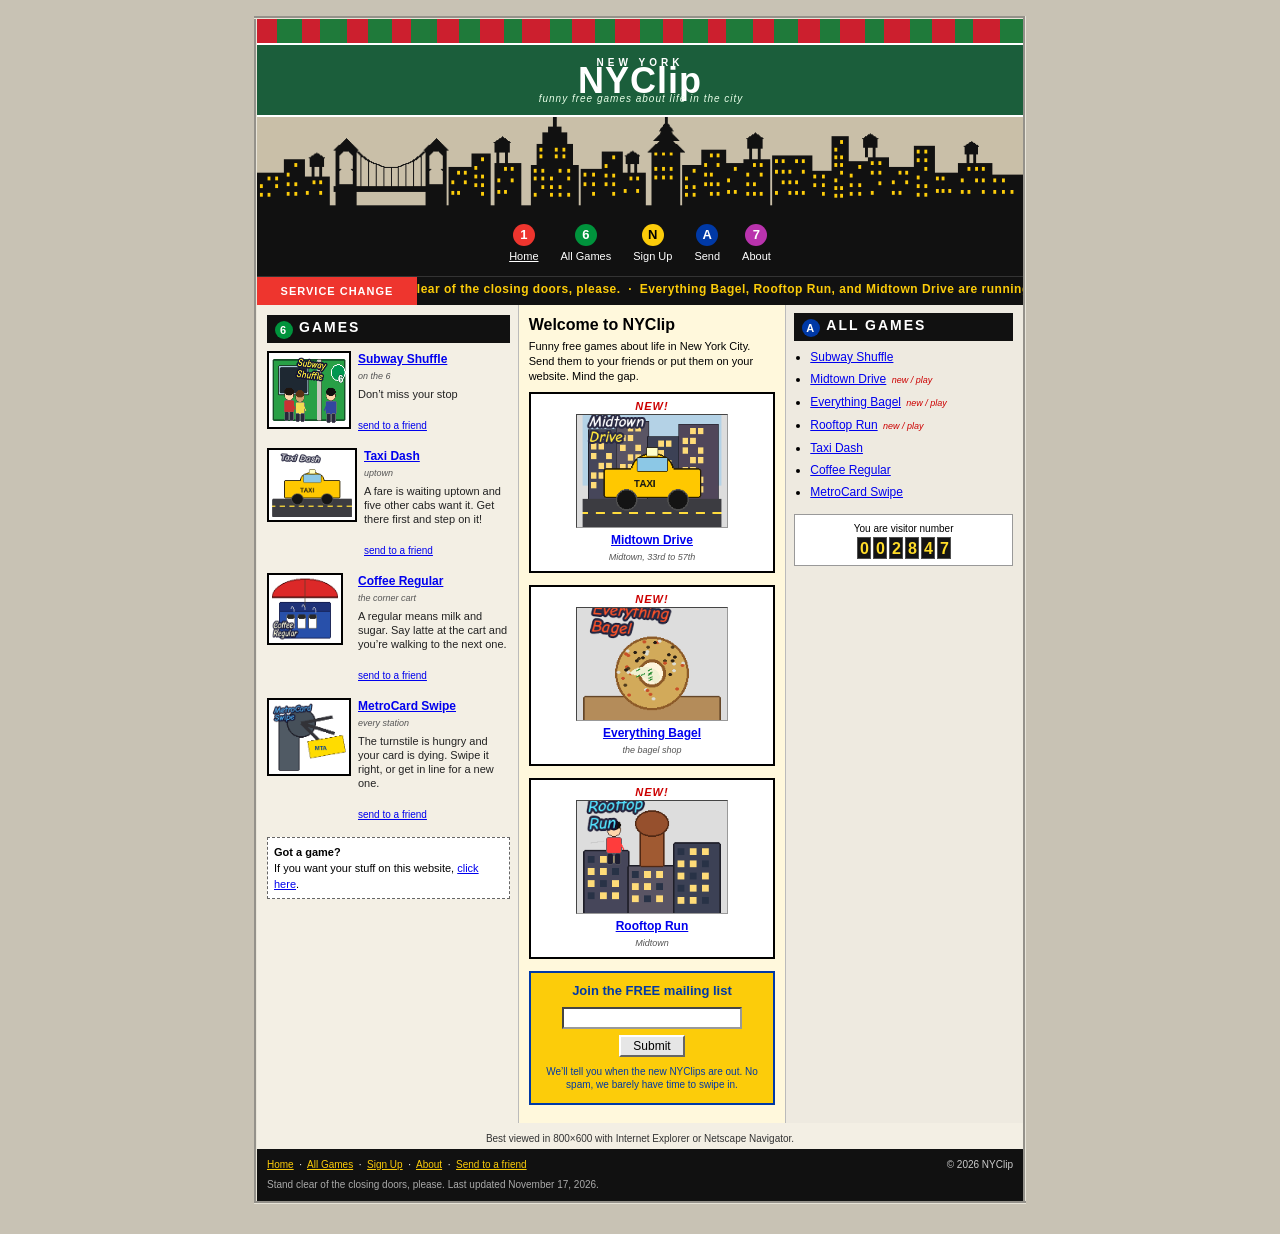
==== index.html @ 9ab7f911 "Add Midtown Drive, the Claude artifact taxi game Pull in the public Midtown Drive artifact as a seve" ====
<!DOCTYPE html>
<html lang="en">
<head>
  <meta charset="utf-8">
  <title>NYClip.com</title>
  <meta name="description" content="NYClip: funny free games about life in New York City. Send them to a friend or put them on your website.">
  <meta name="viewport" content="width=800">
  <link rel="stylesheet" href="css/nyc.css?v=4">
  <link rel="icon" type="image/png" href="img/favicon.png?v=4">
</head>
<body>
<table class="page" cellspacing="0" cellpadding="0" align="center">
  <tr>
    <td>
      <div class="awning"><table cellspacing="0" cellpadding="0"><tr><td bgcolor="#cc1f2e" width="18">&nbsp;</td><td bgcolor="#1f7a3a" width="22">&nbsp;</td><td bgcolor="#cc1f2e" width="16">&nbsp;</td><td bgcolor="#1f7a3a" width="24">&nbsp;</td><td bgcolor="#cc1f2e" width="19">&nbsp;</td><td bgcolor="#1f7a3a" width="21">&nbsp;</td><td bgcolor="#cc1f2e" width="17">&nbsp;</td><td bgcolor="#1f7a3a" width="23">&nbsp;</td><td bgcolor="#cc1f2e" width="20">&nbsp;</td><td bgcolor="#1f7a3a" width="18">&nbsp;</td><td bgcolor="#cc1f2e" width="22">&nbsp;</td><td bgcolor="#1f7a3a" width="16">&nbsp;</td><td bgcolor="#cc1f2e" width="25">&nbsp;</td><td bgcolor="#1f7a3a" width="19">&nbsp;</td><td bgcolor="#cc1f2e" width="21">&nbsp;</td><td bgcolor="#1f7a3a" width="17">&nbsp;</td><td bgcolor="#cc1f2e" width="23">&nbsp;</td><td bgcolor="#1f7a3a" width="20">&nbsp;</td><td bgcolor="#cc1f2e" width="18">&nbsp;</td><td bgcolor="#1f7a3a" width="22">&nbsp;</td><td bgcolor="#cc1f2e" width="16">&nbsp;</td><td bgcolor="#1f7a3a" width="24">&nbsp;</td><td bgcolor="#cc1f2e" width="19">&nbsp;</td><td bgcolor="#1f7a3a" width="21">&nbsp;</td><td bgcolor="#cc1f2e" width="20">&nbsp;</td><td bgcolor="#1f7a3a" width="18">&nbsp;</td><td bgcolor="#cc1f2e" width="22">&nbsp;</td><td bgcolor="#1f7a3a" width="17">&nbsp;</td><td bgcolor="#cc1f2e" width="23">&nbsp;</td><td bgcolor="#1f7a3a" width="19">&nbsp;</td><td bgcolor="#cc1f2e" width="21">&nbsp;</td><td bgcolor="#1f7a3a" width="16">&nbsp;</td><td bgcolor="#cc1f2e" width="24">&nbsp;</td><td bgcolor="#1f7a3a" width="20">&nbsp;</td></tr></table></div>
      <div class="mast">
        <div class="city">NEW YORK</div>
        <h1><a href="index.html">NYClip</a></h1>
        <div class="tag">funny free games about life in the city</div>
      </div>
      <div class="skyline">
        <img src="img/skyline.png?v=4" alt="New York skyline" width="800" height="100">
      </div>
      <div class="navwrap">
        <table class="nav" align="center" cellspacing="0" cellpadding="0"><tr><td><a href="index.html" class="here"><span class="bullet b-1">1</span><br>Home</a></td><td><a href="games.html"><span class="bullet b-6">6</span><br>All Games</a></td><td><a href="signup.html"><span class="bullet b-N">N</span><br>Sign Up</a></td><td><a href="send.html"><span class="bullet b-A">A</span><br>Send</a></td><td><a href="about.html"><span class="bullet b-7">7</span><br>About</a></td></tr></table>
      </div>
      <div class="marquee-bar">
        <table cellspacing="0" cellpadding="0"><tr>
          <td class="svc-label">SERVICE CHANGE</td>
          <td><marquee behavior="alternate" scrollamount="3">Stand clear of the closing doors, please. &nbsp;·&nbsp; Everything Bagel, Rooftop Run, and Midtown Drive are running. The other games are delayed. &nbsp;·&nbsp; The 6 is local. &nbsp;·&nbsp; Mind the gap.</marquee></td>
        </tr></table>
      </div>
    </td>
  </tr>
  <tr>
    <td>
      <table class="cols" cellspacing="0" cellpadding="0">
        <tr>
          <td class="col-left">
            <div class="stationsign"><span class="bullet b-6">6</span>GAMES</div>
        <table class="gamerow" cellspacing="0" cellpadding="0">
          <tr>
            <td class="thumb thumb-md"><a href="game.html?id=subway-shuffle"><img src="img/thumbs/subway-shuffle.png?v=4" alt="Subway Shuffle"></a></td>
            <td>
              <a class="gtitle" href="game.html?id=subway-shuffle">Subway Shuffle</a>
              <div class="place">on the 6</div>
              <div class="blurb">Don’t miss your stop</div>
              <br><a class="sendlink" href="send.html?game=subway-shuffle">send to a friend</a>
            </td>
          </tr>
        </table>
        <table class="gamerow" cellspacing="0" cellpadding="0">
          <tr>
            <td class="thumb thumb-lg"><a href="game.html?id=taxi-dash"><img src="img/thumbs/taxi-dash.png?v=4" alt="Taxi Dash"></a></td>
            <td>
              <a class="gtitle" href="game.html?id=taxi-dash">Taxi Dash</a>
              <div class="place">uptown</div>
              <div class="blurb">A fare is waiting uptown and five other cabs want it. Get there first and step on it!</div>
              <br><a class="sendlink" href="send.html?game=taxi-dash">send to a friend</a>
            </td>
          </tr>
        </table>
        <table class="gamerow" cellspacing="0" cellpadding="0">
          <tr>
            <td class="thumb thumb-sm"><a href="game.html?id=coffee-regular"><img src="img/thumbs/coffee-regular.png?v=4" alt="Coffee Regular"></a></td>
            <td>
              <a class="gtitle" href="game.html?id=coffee-regular">Coffee Regular</a>
              <div class="place">the corner cart</div>
              <div class="blurb">A regular means milk and sugar. Say latte at the cart and you’re walking to the next one.</div>
              <br><a class="sendlink" href="send.html?game=coffee-regular">send to a friend</a>
            </td>
          </tr>
        </table>
        <table class="gamerow" cellspacing="0" cellpadding="0">
          <tr>
            <td class="thumb thumb-md"><a href="game.html?id=metrocard-swipe"><img src="img/thumbs/metrocard-swipe.png?v=4" alt="MetroCard Swipe"></a></td>
            <td>
              <a class="gtitle" href="game.html?id=metrocard-swipe">MetroCard Swipe</a>
              <div class="place">every station</div>
              <div class="blurb">The turnstile is hungry and your card is dying. Swipe it right, or get in line for a new one.</div>
              <br><a class="sendlink" href="send.html?game=metrocard-swipe">send to a friend</a>
            </td>
          </tr>
        </table>
            <div class="leftnote">
              <b>Got a game?</b><br>
              If you want your stuff on this website, <a href="about.html">click here</a>.
            </div>
          </td>
          <td class="col-mid">
            <div class="welcome">
              <h2>Welcome to NYClip</h2>
              <p>Funny free games about life in New York City. Send them to your friends or put them on your website. Mind the gap.</p>
            </div>

          <div class="newblock">
            <div class="newflag">NEW!</div>
            <a href="game.html?id=midtown-drive"><img src="img/thumbs/midtown-drive.png?v=4" alt="Midtown Drive"></a><br>
            <a class="gtitle" href="game.html?id=midtown-drive">Midtown Drive</a>
            <div class="place">Midtown, 33rd to 57th</div>
          </div>
          <div class="newblock">
            <div class="newflag">NEW!</div>
            <a href="game.html?id=everything-bagel"><img src="img/thumbs/everything-bagel.png?v=4" alt="Everything Bagel"></a><br>
            <a class="gtitle" href="game.html?id=everything-bagel">Everything Bagel</a>
            <div class="place">the bagel shop</div>
          </div>
          <div class="newblock">
            <div class="newflag">NEW!</div>
            <a href="game.html?id=rooftop-run"><img src="img/thumbs/rooftop-run.png?v=4" alt="Rooftop Run"></a><br>
            <a class="gtitle" href="game.html?id=rooftop-run">Rooftop Run</a>
            <div class="place">Midtown</div>
          </div>
            <div class="mail">
              <h3>Join the FREE mailing list</h3>
              <form action="signup.html" method="get" onsubmit="return checkMail(this);">
                <input type="email" name="email">
                <br>
                <input class="btn" type="submit" value="Submit">
              </form>
              <div class="fine">We’ll tell you when the new NYClips are out. No spam, we barely have time to swipe in.</div>
            </div>
          </td>
          <td class="col-right">
            <div class="stationsign"><span class="bullet b-A">A</span>ALL GAMES</div>
            <ul class="alllist">
          <li><a href="game.html?id=subway-shuffle">Subway Shuffle</a></li>
          <li><a href="game.html?id=midtown-drive">Midtown Drive</a> <span class="tag">new / play</span></li>
          <li><a href="game.html?id=everything-bagel">Everything Bagel</a> <span class="tag">new / play</span></li>
          <li><a href="game.html?id=rooftop-run">Rooftop Run</a> <span class="tag">new / play</span></li>
          <li><a href="game.html?id=taxi-dash">Taxi Dash</a></li>
          <li><a href="game.html?id=coffee-regular">Coffee Regular</a></li>
          <li><a href="game.html?id=metrocard-swipe">MetroCard Swipe</a></li>
            </ul>
            <div class="counter">
              You are visitor number<br>
              <img src="img/digits/0.png?v=4" alt="0" width="14" height="22"><img src="img/digits/0.png?v=4" alt="0" width="14" height="22"><img src="img/digits/2.png?v=4" alt="2" width="14" height="22"><img src="img/digits/8.png?v=4" alt="8" width="14" height="22"><img src="img/digits/4.png?v=4" alt="4" width="14" height="22"><img src="img/digits/7.png?v=4" alt="7" width="14" height="22">
            </div>
          </td>
        </tr>
      </table>
<script>
function checkMail(f) {
  var v = f.email.value || "";
  if (!/\S+@\S+\.\S+/.test(v)) {
    alert("Please make sure your email address is in the format yourname@company.com.");
    return false;
  }
  alert("Thanks! You’ll get the new NYClips when they drop.");
  return false;
}
</script>
    </td>
  </tr>
  <tr>
    <td>
      <div class="bestview">Best viewed in 800×600 with Internet Explorer or Netscape Navigator.</div>
      <div class="footer">
        <span class="copy">&copy; 2026 NYClip</span>
        <a href="index.html">Home</a> &nbsp;·&nbsp;
        <a href="games.html">All Games</a> &nbsp;·&nbsp;
        <a href="signup.html">Sign Up</a> &nbsp;·&nbsp;
        <a href="about.html">About</a> &nbsp;·&nbsp;
        <a href="send.html">Send to a friend</a>
        <div class="please">Stand clear of the closing doors, please. Last updated November 17, 2026.</div>
      </div>
    </td>
  </tr>
</table>
</body>
</html>
---- css/nyc.css ----
/* NYClip - second draft. A bit homemade on purpose. */

body {
  margin: 0;
  padding: 16px 0 30px 0;
  background: #c8c2b4;
  color: #000000;
  font-family: Verdana, Arial, Helvetica, sans-serif;
  font-size: 12px;
  line-height: 16px;
}

a { color: #0000ee; text-decoration: underline; }
a:visited { color: #551a8b; }
a:hover { color: #0000ee; }

img { border: 0; }

.page {
  width: 772px;
  margin: 0 auto;
  border-collapse: collapse;
  background: #f3efe4;
  border: 3px outset #e8e4d8;
}

/* bodega awning made of uneven table stripes */
.awning table { width: 100%; border-collapse: collapse; }
.awning td { height: 24px; font-size: 1px; line-height: 1px; padding: 0; }

.mast {
  background: #1b5e3b;
  color: #ffffff;
  text-align: center;
  padding: 10px 8px 8px 8px;
  border-top: 2px solid #ffffff;
  border-bottom: 2px solid #ffffff;
}
.mast a { color: #ffffff; text-decoration: none; }
.mast .city {
  font-family: Arial, Helvetica, sans-serif;
  font-size: 10px;
  letter-spacing: 4px;
  font-weight: bold;
}
.mast h1 {
  font-family: Arial, Helvetica, sans-serif;
  font-size: 36px;
  letter-spacing: 1px;
  margin: 2px 0 0 0;
  font-weight: bold;
  color: #ffffff;
}
.mast .tag {
  font-family: Verdana, Arial, sans-serif;
  font-size: 10px;
  letter-spacing: 1px;
  margin-top: 2px;
  color: #e8ffe8;
}

/* subway line circle nav */
.skyline {
  background: #c9bfa8;
  line-height: 0;
  font-size: 0;
  border-bottom: 1px solid #111;
}
.skyline img {
  display: block;
  width: 100%;
  height: auto;
  border: 0;
}

.navwrap {
  background: #111111;
  text-align: center;
  padding: 8px 4px 10px 4px;
}
.nav {
  margin: 0 auto;
  border-collapse: collapse;
}
.nav td {
  padding: 2px 11px;
  text-align: center;
  vertical-align: top;
  font-family: Arial, Helvetica, sans-serif;
  font-size: 11px;
}
.nav a { text-decoration: none; color: #ffffff; }
.nav a:visited { color: #ffffff; }
.nav a:hover { color: #ffff99; text-decoration: underline; }
.nav .here { text-decoration: underline; }

.bullet {
  display: inline-block;
  width: 22px;
  height: 22px;
  line-height: 22px;
  border-radius: 50%;
  font-family: Arial, Helvetica, sans-serif;
  font-weight: bold;
  font-size: 13px;
  text-align: center;
  color: #ffffff;
  margin-bottom: 2px;
}
.b-1 { background: #ee352e; }
.b-6 { background: #00933c; }
.b-7 { background: #b933ad; }
.b-A { background: #0039a6; }
.b-N { background: #fccc0a; color: #000000; }
.b-L { background: #a7a9ac; color: #000000; }

.marquee-bar {
  background: #111111;
  color: #fccc0a;
  font-family: Arial, Helvetica, sans-serif;
  font-size: 12px;
  font-weight: bold;
  letter-spacing: 0.5px;
  border-top: 1px solid #333;
}
.marquee-bar table { width: 100%; border-collapse: collapse; }
.svc-label {
  width: 148px;
  background: #ee352e;
  color: #ffffff;
  font-size: 11px;
  letter-spacing: 1px;
  text-align: center;
  padding: 4px 6px;
  white-space: nowrap;
}
.marquee-bar marquee { padding: 4px 0; color: #fccc0a; }

/* subway station sign headings */
.stationsign {
  background: #111111;
  color: #ffffff;
  font-family: Arial, Helvetica, sans-serif;
  font-weight: bold;
  font-size: 14px;
  letter-spacing: 2px;
  padding: 4px 8px;
  margin: 0 0 8px 0;
  text-transform: uppercase;
}
.stationsign .bullet {
  width: 18px;
  height: 18px;
  line-height: 18px;
  font-size: 11px;
  margin: 0 6px 0 0;
  vertical-align: -2px;
}

/* three columns - a little uneven on purpose */
.cols { width: 100%; border-collapse: collapse; }
.cols td { vertical-align: top; }
.col-left {
  width: 250px;
  padding: 10px 8px 16px 10px;
  background: #f3efe4;
  border-right: 1px solid #bbb;
}
.col-mid {
  width: 250px;
  padding: 12px 10px 18px 10px;
  background: #fff8dc;
  border-right: 1px solid #bbb;
}
.col-right {
  width: 230px;
  padding: 8px 10px 12px 8px;
  background: #eeeae0;
}

.gamerow { width: 100%; margin: 0 0 14px 0; border-collapse: collapse; }
.gamerow td { vertical-align: top; }
.gamerow .thumb { width: 84px; padding: 0 7px 0 0; }
.gamerow .thumb img {
  display: block;
  background: #ffffff;
  border: 2px solid #000000;
}
.thumb-sm img { width: 72px; height: 68px; }
.thumb-md img { width: 80px; height: 74px; }
.thumb-lg img { width: 86px; height: 70px; }

.gtitle { font-weight: bold; font-size: 12px; }
.place {
  color: #555555;
  font-size: 9px;
  font-style: italic;
  margin: 1px 0 2px 0;
}
.blurb { font-size: 11px; line-height: 14px; color: #222; padding-top: 1px; }
.sendlink { font-size: 10px; }

.leftnote {
  font-size: 11px;
  margin-top: 8px;
  padding: 6px;
  border: 1px dashed #666;
  background: #fff;
}

.welcome { margin-bottom: 8px; }
.welcome h2 {
  margin: 0 0 6px 0;
  font-size: 16px;
  font-family: Arial, Helvetica, sans-serif;
  color: #000;
}
.welcome p { margin: 0 0 8px 0; font-size: 11px; line-height: 15px; }

.newblock {
  margin: 0 0 12px 0;
  border: 2px solid #000;
  background: #ffffff;
  padding: 4px;
  text-align: center;
}
.newblock img {
  width: 150px;
  height: 112px;
  object-fit: cover;
  border: 1px inset #999;
  background: #ddd;
}
.newflag {
  color: #cc0000;
  font-weight: bold;
  font-style: italic;
  font-size: 11px;
  letter-spacing: 1px;
}

/* metrocard-ish mail box */
.mail {
  background: #fccc0a;
  color: #0039a6;
  border: 2px solid #0039a6;
  padding: 10px 10px 12px 10px;
  text-align: center;
  margin-top: 10px;
}
.mail h3 {
  margin: 0 0 8px 0;
  font-size: 13px;
  font-family: Arial, Helvetica, sans-serif;
  color: #0039a6;
}
.mail input[type=text],
.mail input[type=email],
.form input[type=text],
.form input[type=email],
.form textarea,
.form select {
  font: 12px Verdana, Arial, sans-serif;
  padding: 2px 3px;
  border: 2px inset #999;
}
.mail input[type=text], .mail input[type=email] { width: 170px; }
.btn {
  font: 12px Verdana, Arial, sans-serif;
  background: #e6e6e6;
  color: #000;
  border-top: 2px solid #ffffff;
  border-left: 2px solid #ffffff;
  border-right: 2px solid #666666;
  border-bottom: 2px solid #666666;
  padding: 2px 12px;
  margin-top: 6px;
  cursor: pointer;
}
.mail .fine { font-size: 10px; line-height: 13px; margin-top: 8px; color: #0039a6; }

.alllist { margin: 0 0 10px 0; padding: 0 0 0 16px; }
.alllist li { margin: 0 0 6px 0; font-size: 12px; }
.tag { color: #cc0000; font-size: 9px; font-style: italic; margin-left: 2px; }

.counter {
  margin-top: 14px;
  text-align: center;
  font-size: 10px;
  border: 1px solid #999;
  background: #ffffff;
  padding: 6px 4px;
}
.counter img { vertical-align: middle; margin: 0 1px; border: 0; }

.bestview {
  text-align: center;
  font-size: 10px;
  color: #333;
  padding: 8px 8px 2px 8px;
}

.footer {
  background: #111111;
  color: #ffffff;
  font-size: 10px;
  padding: 8px 10px;
  font-family: Arial, Helvetica, sans-serif;
}
.footer a { color: #fccc0a; }
.footer a:visited { color: #fccc0a; }
.footer .copy { float: right; color: #cccccc; }
.footer .please { color: #aaaaaa; margin-top: 4px; clear: both; }

/* inner pages */
.inner {
  background: #f3efe4;
  color: #000000;
  padding: 16px 18px 20px 18px;
}
.inner h1 {
  margin: 0 0 8px 0;
  font-family: Arial, Helvetica, sans-serif;
  font-size: 20px;
  color: #000;
}
.inner h2 { font-size: 13px; margin: 16px 0 6px 0; }
.inner p, .inner li { font-size: 12px; line-height: 17px; color: #000; }
.inner .blurb-lg { font-size: 12px; line-height: 17px; margin: 8px 0 12px 0; }

.gamehead { width: 100%; border-collapse: collapse; margin-bottom: 10px; }
.gamehead td { vertical-align: middle; }
.gamehead img {
  width: 120px;
  height: 108px;
  object-fit: contain;
  background: #ffffff;
  border: 2px solid #000;
}

.playbox {
  background: #333333;
  color: #fff;
  padding: 8px;
  text-align: center;
  border: 2px inset #999;
  margin: 10px 0;
}
.playbox canvas {
  display: block;
  margin: 0 auto;
  background: #333333;
  border: 1px solid #000;
  max-width: 100%;
}
.playbox .hint { color: #dddddd; font-size: 10px; margin-top: 6px; }
.playbox a, .coming a { color: #ffff66; }
.playbox a:visited, .coming a:visited { color: #ffff66; }
.coming {
  padding: 24px 14px;
  color: #fff;
  font-size: 12px;
  line-height: 17px;
}

.gamelist { width: 100%; border-collapse: collapse; }
.gamelist td {
  vertical-align: top;
  width: 50%;
  padding: 8px 10px 14px 0;
  color: #000;
}
.gamelist img {
  width: 76px;
  height: 68px;
  object-fit: contain;
  float: left;
  margin: 0 8px 0 0;
  background: #fff;
  border: 2px solid #000;
}
.gamelist .gtitle { font-size: 12px; }
.gamelist .blurb { color: #222; font-size: 11px; line-height: 14px; }

.form p { margin: 8px 0; }
.form label { display: block; margin-bottom: 2px; }
.form input[type=text],
.form input[type=email],
.form select,
.form textarea { width: 260px; }
.form textarea { height: 70px; }

.clear { clear: both; }
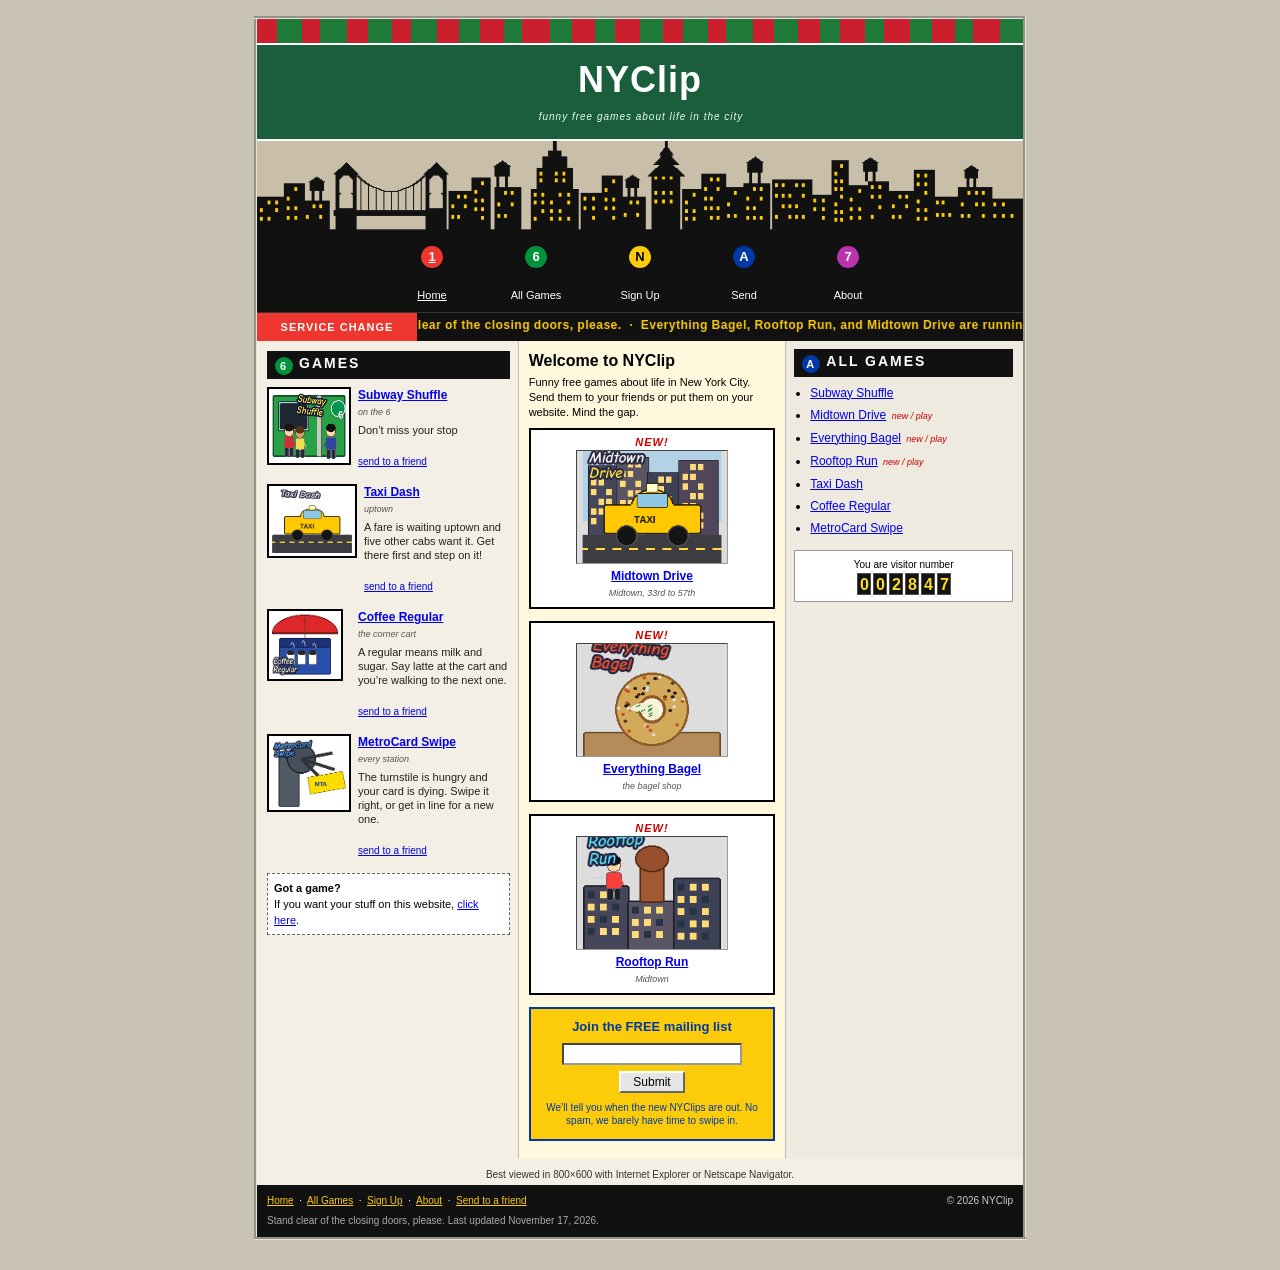
==== commit 83127eb8: "Tighten the header title and even out the subway nav Drop NEW YORK above NYClip, add a little space " ====
--- a/index.html
+++ b/index.html
@@ -5,8 +5,8 @@
   <title>NYClip.com</title>
   <meta name="description" content="NYClip: funny free games about life in New York City. Send them to a friend or put them on your website.">
   <meta name="viewport" content="width=800">
-  <link rel="stylesheet" href="css/nyc.css?v=4">
-  <link rel="icon" type="image/png" href="img/favicon.png?v=4">
+  <link rel="stylesheet" href="css/nyc.css?v=5">
+  <link rel="icon" type="image/png" href="img/favicon.png?v=5">
 </head>
 <body>
 <table class="page" cellspacing="0" cellpadding="0" align="center">
@@ -14,12 +14,11 @@
     <td>
       <div class="awning"><table cellspacing="0" cellpadding="0"><tr><td bgcolor="#cc1f2e" width="18">&nbsp;</td><td bgcolor="#1f7a3a" width="22">&nbsp;</td><td bgcolor="#cc1f2e" width="16">&nbsp;</td><td bgcolor="#1f7a3a" width="24">&nbsp;</td><td bgcolor="#cc1f2e" width="19">&nbsp;</td><td bgcolor="#1f7a3a" width="21">&nbsp;</td><td bgcolor="#cc1f2e" width="17">&nbsp;</td><td bgcolor="#1f7a3a" width="23">&nbsp;</td><td bgcolor="#cc1f2e" width="20">&nbsp;</td><td bgcolor="#1f7a3a" width="18">&nbsp;</td><td bgcolor="#cc1f2e" width="22">&nbsp;</td><td bgcolor="#1f7a3a" width="16">&nbsp;</td><td bgcolor="#cc1f2e" width="25">&nbsp;</td><td bgcolor="#1f7a3a" width="19">&nbsp;</td><td bgcolor="#cc1f2e" width="21">&nbsp;</td><td bgcolor="#1f7a3a" width="17">&nbsp;</td><td bgcolor="#cc1f2e" width="23">&nbsp;</td><td bgcolor="#1f7a3a" width="20">&nbsp;</td><td bgcolor="#cc1f2e" width="18">&nbsp;</td><td bgcolor="#1f7a3a" width="22">&nbsp;</td><td bgcolor="#cc1f2e" width="16">&nbsp;</td><td bgcolor="#1f7a3a" width="24">&nbsp;</td><td bgcolor="#cc1f2e" width="19">&nbsp;</td><td bgcolor="#1f7a3a" width="21">&nbsp;</td><td bgcolor="#cc1f2e" width="20">&nbsp;</td><td bgcolor="#1f7a3a" width="18">&nbsp;</td><td bgcolor="#cc1f2e" width="22">&nbsp;</td><td bgcolor="#1f7a3a" width="17">&nbsp;</td><td bgcolor="#cc1f2e" width="23">&nbsp;</td><td bgcolor="#1f7a3a" width="19">&nbsp;</td><td bgcolor="#cc1f2e" width="21">&nbsp;</td><td bgcolor="#1f7a3a" width="16">&nbsp;</td><td bgcolor="#cc1f2e" width="24">&nbsp;</td><td bgcolor="#1f7a3a" width="20">&nbsp;</td></tr></table></div>
       <div class="mast">
-        <div class="city">NEW YORK</div>
         <h1><a href="index.html">NYClip</a></h1>
         <div class="tag">funny free games about life in the city</div>
       </div>
       <div class="skyline">
-        <img src="img/skyline.png?v=4" alt="New York skyline" width="800" height="100">
+        <img src="img/skyline.png?v=5" alt="New York skyline" width="800" height="100">
       </div>
       <div class="navwrap">
         <table class="nav" align="center" cellspacing="0" cellpadding="0"><tr><td><a href="index.html" class="here"><span class="bullet b-1">1</span><br>Home</a></td><td><a href="games.html"><span class="bullet b-6">6</span><br>All Games</a></td><td><a href="signup.html"><span class="bullet b-N">N</span><br>Sign Up</a></td><td><a href="send.html"><span class="bullet b-A">A</span><br>Send</a></td><td><a href="about.html"><span class="bullet b-7">7</span><br>About</a></td></tr></table>
@@ -40,7 +39,7 @@
             <div class="stationsign"><span class="bullet b-6">6</span>GAMES</div>
         <table class="gamerow" cellspacing="0" cellpadding="0">
           <tr>
-            <td class="thumb thumb-md"><a href="game.html?id=subway-shuffle"><img src="img/thumbs/subway-shuffle.png?v=4" alt="Subway Shuffle"></a></td>
+            <td class="thumb thumb-md"><a href="game.html?id=subway-shuffle"><img src="img/thumbs/subway-shuffle.png?v=5" alt="Subway Shuffle"></a></td>
             <td>
               <a class="gtitle" href="game.html?id=subway-shuffle">Subway Shuffle</a>
               <div class="place">on the 6</div>
@@ -51,7 +50,7 @@
         </table>
         <table class="gamerow" cellspacing="0" cellpadding="0">
           <tr>
-            <td class="thumb thumb-lg"><a href="game.html?id=taxi-dash"><img src="img/thumbs/taxi-dash.png?v=4" alt="Taxi Dash"></a></td>
+            <td class="thumb thumb-lg"><a href="game.html?id=taxi-dash"><img src="img/thumbs/taxi-dash.png?v=5" alt="Taxi Dash"></a></td>
             <td>
               <a class="gtitle" href="game.html?id=taxi-dash">Taxi Dash</a>
               <div class="place">uptown</div>
@@ -62,7 +61,7 @@
         </table>
         <table class="gamerow" cellspacing="0" cellpadding="0">
           <tr>
-            <td class="thumb thumb-sm"><a href="game.html?id=coffee-regular"><img src="img/thumbs/coffee-regular.png?v=4" alt="Coffee Regular"></a></td>
+            <td class="thumb thumb-sm"><a href="game.html?id=coffee-regular"><img src="img/thumbs/coffee-regular.png?v=5" alt="Coffee Regular"></a></td>
             <td>
               <a class="gtitle" href="game.html?id=coffee-regular">Coffee Regular</a>
               <div class="place">the corner cart</div>
@@ -73,7 +72,7 @@
         </table>
         <table class="gamerow" cellspacing="0" cellpadding="0">
           <tr>
-            <td class="thumb thumb-md"><a href="game.html?id=metrocard-swipe"><img src="img/thumbs/metrocard-swipe.png?v=4" alt="MetroCard Swipe"></a></td>
+            <td class="thumb thumb-md"><a href="game.html?id=metrocard-swipe"><img src="img/thumbs/metrocard-swipe.png?v=5" alt="MetroCard Swipe"></a></td>
             <td>
               <a class="gtitle" href="game.html?id=metrocard-swipe">MetroCard Swipe</a>
               <div class="place">every station</div>
@@ -95,19 +94,19 @@
 
           <div class="newblock">
             <div class="newflag">NEW!</div>
-            <a href="game.html?id=midtown-drive"><img src="img/thumbs/midtown-drive.png?v=4" alt="Midtown Drive"></a><br>
+            <a href="game.html?id=midtown-drive"><img src="img/thumbs/midtown-drive.png?v=5" alt="Midtown Drive"></a><br>
             <a class="gtitle" href="game.html?id=midtown-drive">Midtown Drive</a>
             <div class="place">Midtown, 33rd to 57th</div>
           </div>
           <div class="newblock">
             <div class="newflag">NEW!</div>
-            <a href="game.html?id=everything-bagel"><img src="img/thumbs/everything-bagel.png?v=4" alt="Everything Bagel"></a><br>
+            <a href="game.html?id=everything-bagel"><img src="img/thumbs/everything-bagel.png?v=5" alt="Everything Bagel"></a><br>
             <a class="gtitle" href="game.html?id=everything-bagel">Everything Bagel</a>
             <div class="place">the bagel shop</div>
           </div>
           <div class="newblock">
             <div class="newflag">NEW!</div>
-            <a href="game.html?id=rooftop-run"><img src="img/thumbs/rooftop-run.png?v=4" alt="Rooftop Run"></a><br>
+            <a href="game.html?id=rooftop-run"><img src="img/thumbs/rooftop-run.png?v=5" alt="Rooftop Run"></a><br>
             <a class="gtitle" href="game.html?id=rooftop-run">Rooftop Run</a>
             <div class="place">Midtown</div>
           </div>
@@ -134,7 +133,7 @@
             </ul>
             <div class="counter">
               You are visitor number<br>
-              <img src="img/digits/0.png?v=4" alt="0" width="14" height="22"><img src="img/digits/0.png?v=4" alt="0" width="14" height="22"><img src="img/digits/2.png?v=4" alt="2" width="14" height="22"><img src="img/digits/8.png?v=4" alt="8" width="14" height="22"><img src="img/digits/4.png?v=4" alt="4" width="14" height="22"><img src="img/digits/7.png?v=4" alt="7" width="14" height="22">
+              <img src="img/digits/0.png?v=5" alt="0" width="14" height="22"><img src="img/digits/0.png?v=5" alt="0" width="14" height="22"><img src="img/digits/2.png?v=5" alt="2" width="14" height="22"><img src="img/digits/8.png?v=5" alt="8" width="14" height="22"><img src="img/digits/4.png?v=5" alt="4" width="14" height="22"><img src="img/digits/7.png?v=5" alt="7" width="14" height="22">
             </div>
           </td>
         </tr>
--- a/css/nyc.css
+++ b/css/nyc.css
@@ -32,22 +32,17 @@
   background: #1b5e3b;
   color: #ffffff;
   text-align: center;
-  padding: 10px 8px 8px 8px;
+  padding: 16px 8px 14px 8px;
   border-top: 2px solid #ffffff;
   border-bottom: 2px solid #ffffff;
 }
 .mast a { color: #ffffff; text-decoration: none; }
-.mast .city {
-  font-family: Arial, Helvetica, sans-serif;
-  font-size: 10px;
-  letter-spacing: 4px;
-  font-weight: bold;
-}
 .mast h1 {
   font-family: Arial, Helvetica, sans-serif;
   font-size: 36px;
   letter-spacing: 1px;
-  margin: 2px 0 0 0;
+  line-height: 1.05;
+  margin: 0;
   font-weight: bold;
   color: #ffffff;
 }
@@ -55,7 +50,7 @@
   font-family: Verdana, Arial, sans-serif;
   font-size: 10px;
   letter-spacing: 1px;
-  margin-top: 2px;
+  margin-top: 10px;
   color: #e8ffe8;
 }
 
@@ -81,18 +76,26 @@
 .nav {
   margin: 0 auto;
   border-collapse: collapse;
+  table-layout: fixed;
+  width: 520px;
 }
 .nav td {
-  padding: 2px 11px;
+  width: 104px;
+  padding: 0;
   text-align: center;
   vertical-align: top;
   font-family: Arial, Helvetica, sans-serif;
   font-size: 11px;
-}
-.nav a { text-decoration: none; color: #ffffff; }
+  line-height: 14px;
+}
+.nav a { text-decoration: none; color: #ffffff; display: block; }
 .nav a:visited { color: #ffffff; }
 .nav a:hover { color: #ffff99; text-decoration: underline; }
 .nav .here { text-decoration: underline; }
+.nav .bullet {
+  display: block;
+  margin: 0 auto 6px auto;
+}
 
 .bullet {
   display: inline-block;
@@ -105,7 +108,6 @@
   font-size: 13px;
   text-align: center;
   color: #ffffff;
-  margin-bottom: 2px;
 }
 .b-1 { background: #ee352e; }
 .b-6 { background: #00933c; }
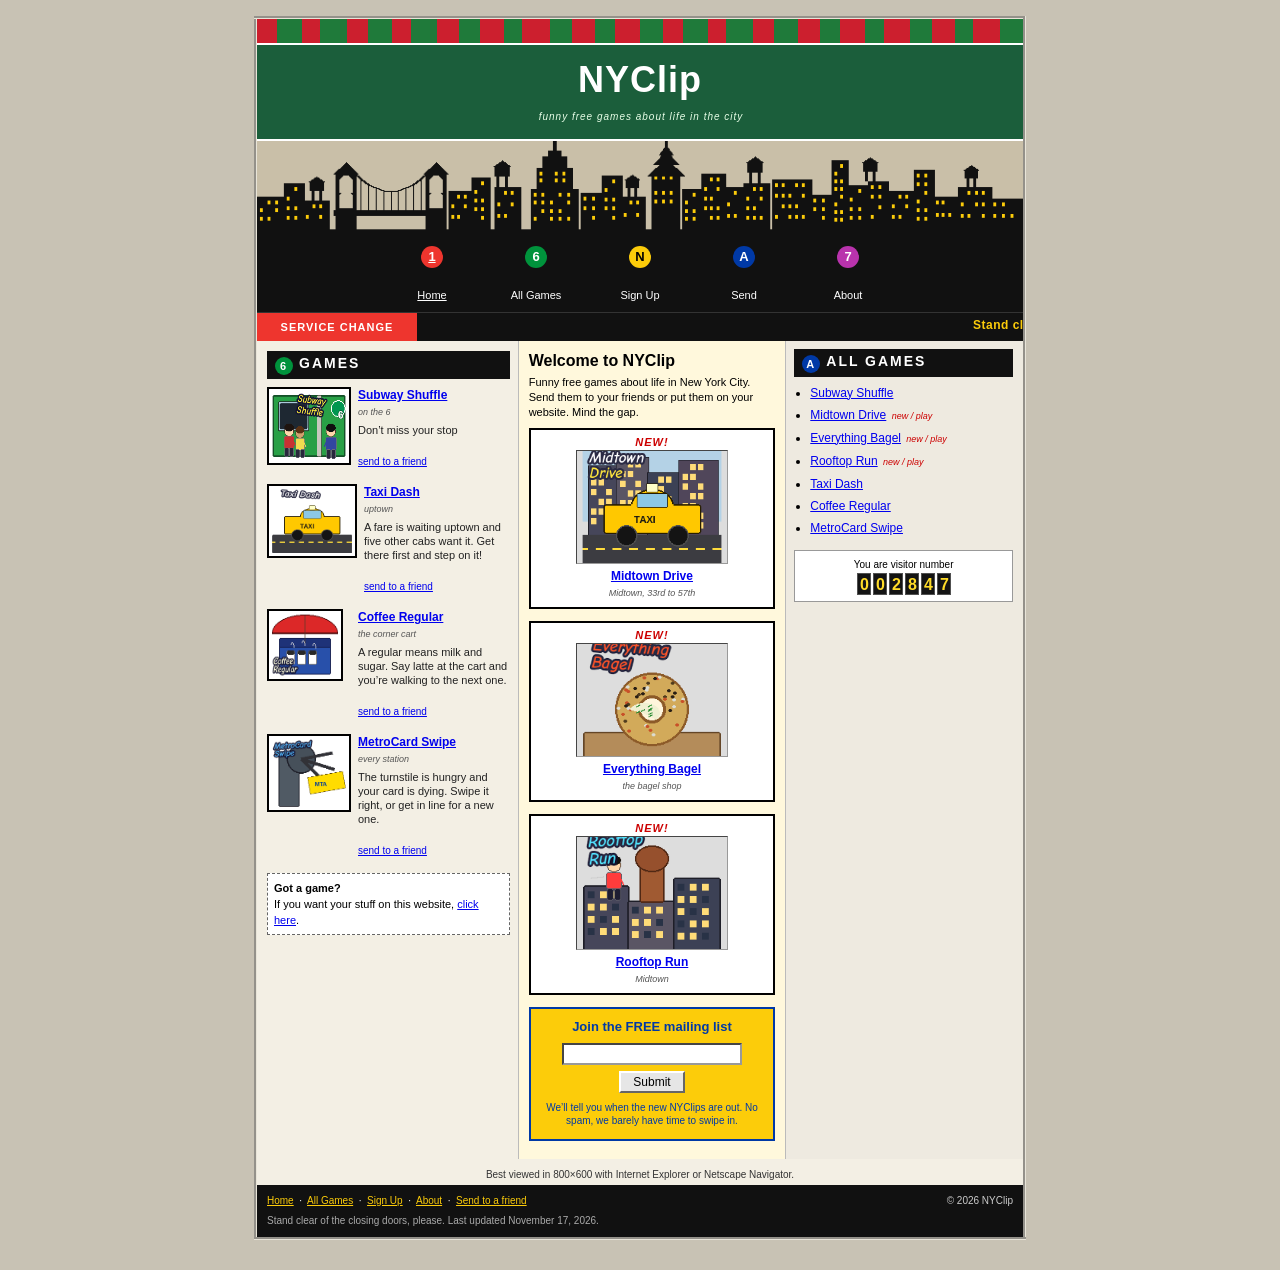
==== commit 11a0d7e3: "Ticker scrolls right to left" ====
--- a/index.html
+++ b/index.html
@@ -26,7 +26,7 @@
       <div class="marquee-bar">
         <table cellspacing="0" cellpadding="0"><tr>
           <td class="svc-label">SERVICE CHANGE</td>
-          <td><marquee behavior="alternate" scrollamount="3">Stand clear of the closing doors, please. &nbsp;·&nbsp; Everything Bagel, Rooftop Run, and Midtown Drive are running. The other games are delayed. &nbsp;·&nbsp; The 6 is local. &nbsp;·&nbsp; Mind the gap.</marquee></td>
+          <td><marquee behavior="scroll" direction="left" scrollamount="3">Stand clear of the closing doors, please. &nbsp;·&nbsp; Everything Bagel, Rooftop Run, and Midtown Drive are running. The other games are delayed. &nbsp;·&nbsp; The 6 is local. &nbsp;·&nbsp; Mind the gap.</marquee></td>
         </tr></table>
       </div>
     </td>
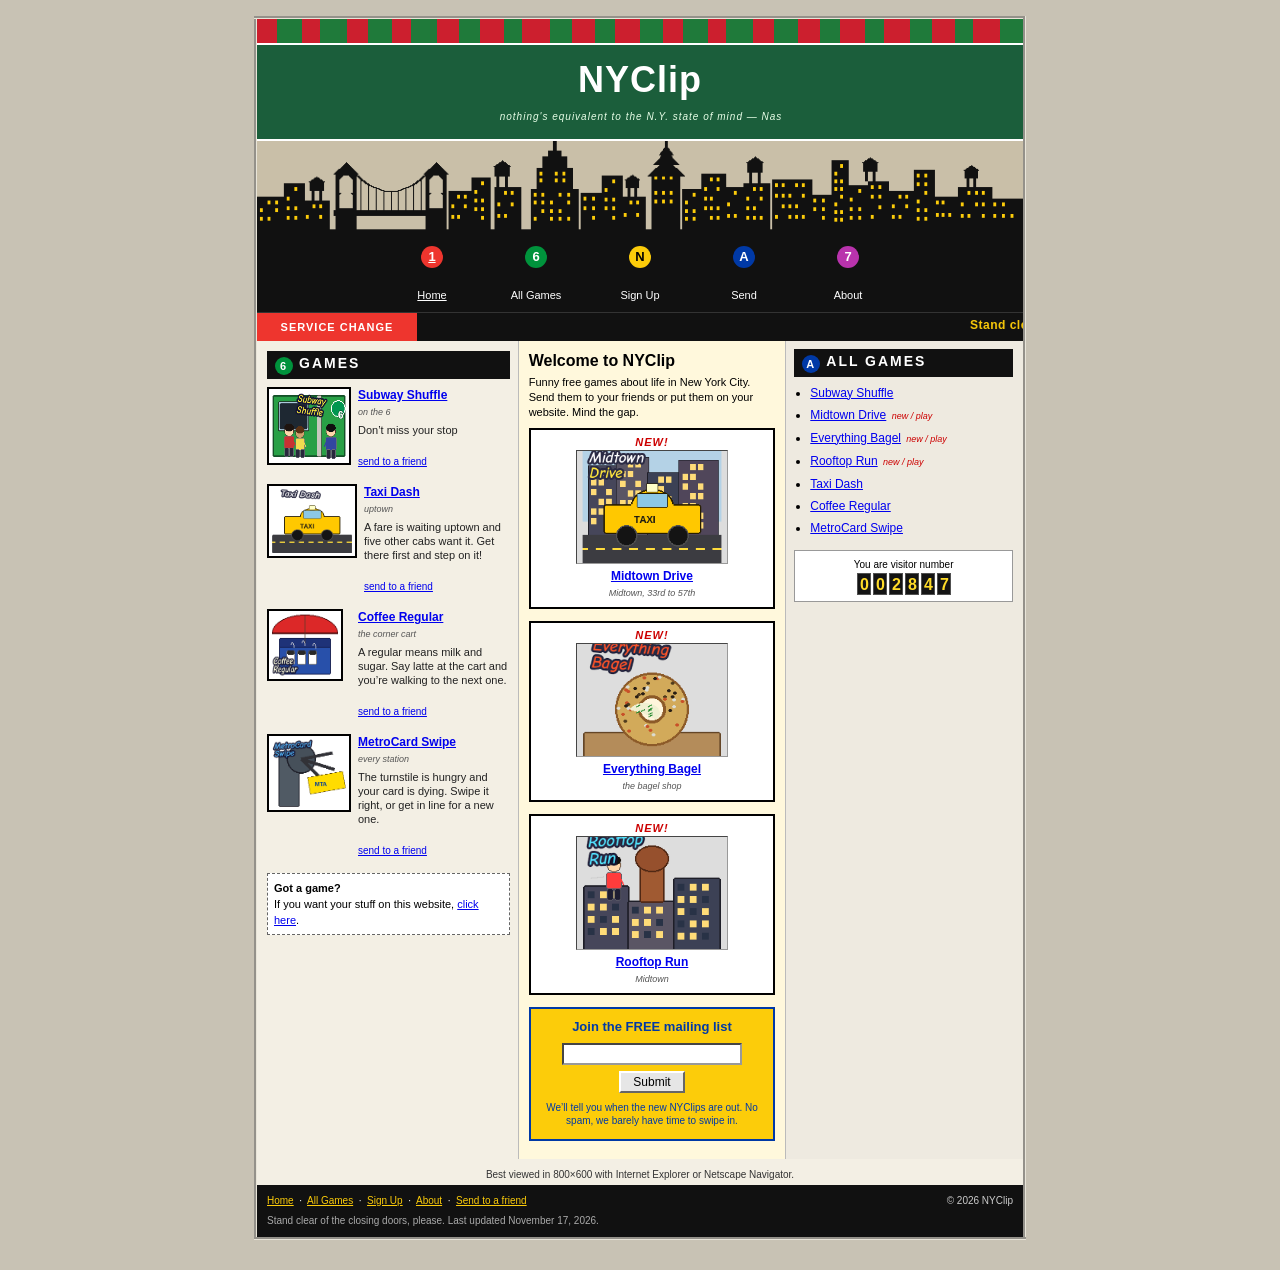
==== commit d1f68843: "Nas caption" ====
--- a/index.html
+++ b/index.html
@@ -15,7 +15,7 @@
       <div class="awning"><table cellspacing="0" cellpadding="0"><tr><td bgcolor="#cc1f2e" width="18">&nbsp;</td><td bgcolor="#1f7a3a" width="22">&nbsp;</td><td bgcolor="#cc1f2e" width="16">&nbsp;</td><td bgcolor="#1f7a3a" width="24">&nbsp;</td><td bgcolor="#cc1f2e" width="19">&nbsp;</td><td bgcolor="#1f7a3a" width="21">&nbsp;</td><td bgcolor="#cc1f2e" width="17">&nbsp;</td><td bgcolor="#1f7a3a" width="23">&nbsp;</td><td bgcolor="#cc1f2e" width="20">&nbsp;</td><td bgcolor="#1f7a3a" width="18">&nbsp;</td><td bgcolor="#cc1f2e" width="22">&nbsp;</td><td bgcolor="#1f7a3a" width="16">&nbsp;</td><td bgcolor="#cc1f2e" width="25">&nbsp;</td><td bgcolor="#1f7a3a" width="19">&nbsp;</td><td bgcolor="#cc1f2e" width="21">&nbsp;</td><td bgcolor="#1f7a3a" width="17">&nbsp;</td><td bgcolor="#cc1f2e" width="23">&nbsp;</td><td bgcolor="#1f7a3a" width="20">&nbsp;</td><td bgcolor="#cc1f2e" width="18">&nbsp;</td><td bgcolor="#1f7a3a" width="22">&nbsp;</td><td bgcolor="#cc1f2e" width="16">&nbsp;</td><td bgcolor="#1f7a3a" width="24">&nbsp;</td><td bgcolor="#cc1f2e" width="19">&nbsp;</td><td bgcolor="#1f7a3a" width="21">&nbsp;</td><td bgcolor="#cc1f2e" width="20">&nbsp;</td><td bgcolor="#1f7a3a" width="18">&nbsp;</td><td bgcolor="#cc1f2e" width="22">&nbsp;</td><td bgcolor="#1f7a3a" width="17">&nbsp;</td><td bgcolor="#cc1f2e" width="23">&nbsp;</td><td bgcolor="#1f7a3a" width="19">&nbsp;</td><td bgcolor="#cc1f2e" width="21">&nbsp;</td><td bgcolor="#1f7a3a" width="16">&nbsp;</td><td bgcolor="#cc1f2e" width="24">&nbsp;</td><td bgcolor="#1f7a3a" width="20">&nbsp;</td></tr></table></div>
       <div class="mast">
         <h1><a href="index.html">NYClip</a></h1>
-        <div class="tag">funny free games about life in the city</div>
+        <div class="tag">nothing's equivalent to the N.Y. state of mind &mdash; Nas</div>
       </div>
       <div class="skyline">
         <img src="img/skyline.png?v=5" alt="New York skyline" width="800" height="100">
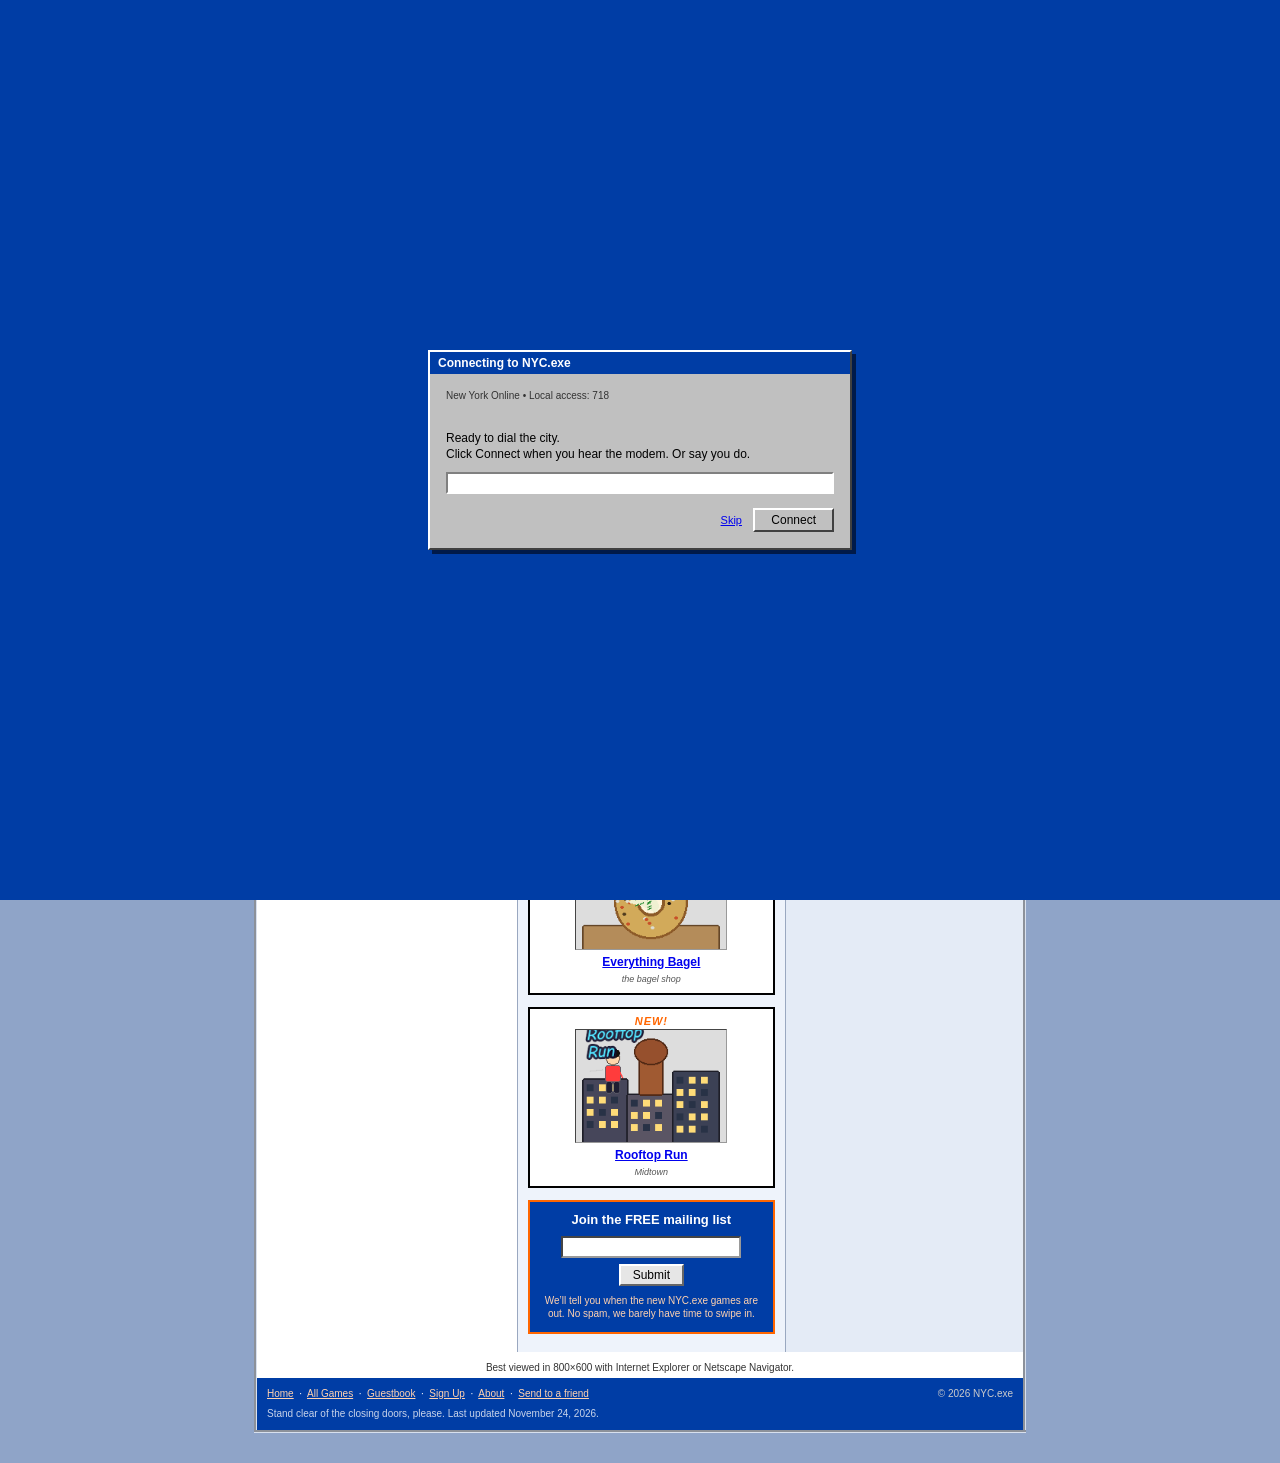
==== commit e17729e0: "Rename the site to NYC.exe and restyle it blue, white, and orange Add Bootleg or Legit? and a guestb" ====
--- a/index.html
+++ b/index.html
@@ -2,44 +2,73 @@
 <html lang="en">
 <head>
   <meta charset="utf-8">
-  <title>NYClip.com</title>
-  <meta name="description" content="NYClip: funny free games about life in New York City. Send them to a friend or put them on your website.">
+  <title>NYC.exe</title>
+  <meta name="description" content="NYC.exe: funny free games about life in New York City. Send them to a friend or put them on your website.">
   <meta name="viewport" content="width=800">
-  <link rel="stylesheet" href="css/nyc.css?v=5">
-  <link rel="icon" type="image/png" href="img/favicon.png?v=5">
+  <link rel="stylesheet" href="css/nyc.css?v=6">
+  <link rel="icon" type="image/png" href="img/favicon.png?v=6">
+  <script>
+  (function(){
+    var q = /(?:\?|&)dialup=1(?:&|$)/.test(location.search);
+    var skip = /(?:\?|&)skipdial=1(?:&|$)/.test(location.search);
+    try {
+      if (skip) sessionStorage.setItem("nyc_exe_connected", "1");
+      if ((skip || sessionStorage.getItem("nyc_exe_connected")) && !q) {
+        document.documentElement.className += " connected";
+      }
+    } catch (e) {}
+  })();
+  </script>
 </head>
 <body>
 <table class="page" cellspacing="0" cellpadding="0" align="center">
   <tr>
     <td>
-      <div class="awning"><table cellspacing="0" cellpadding="0"><tr><td bgcolor="#cc1f2e" width="18">&nbsp;</td><td bgcolor="#1f7a3a" width="22">&nbsp;</td><td bgcolor="#cc1f2e" width="16">&nbsp;</td><td bgcolor="#1f7a3a" width="24">&nbsp;</td><td bgcolor="#cc1f2e" width="19">&nbsp;</td><td bgcolor="#1f7a3a" width="21">&nbsp;</td><td bgcolor="#cc1f2e" width="17">&nbsp;</td><td bgcolor="#1f7a3a" width="23">&nbsp;</td><td bgcolor="#cc1f2e" width="20">&nbsp;</td><td bgcolor="#1f7a3a" width="18">&nbsp;</td><td bgcolor="#cc1f2e" width="22">&nbsp;</td><td bgcolor="#1f7a3a" width="16">&nbsp;</td><td bgcolor="#cc1f2e" width="25">&nbsp;</td><td bgcolor="#1f7a3a" width="19">&nbsp;</td><td bgcolor="#cc1f2e" width="21">&nbsp;</td><td bgcolor="#1f7a3a" width="17">&nbsp;</td><td bgcolor="#cc1f2e" width="23">&nbsp;</td><td bgcolor="#1f7a3a" width="20">&nbsp;</td><td bgcolor="#cc1f2e" width="18">&nbsp;</td><td bgcolor="#1f7a3a" width="22">&nbsp;</td><td bgcolor="#cc1f2e" width="16">&nbsp;</td><td bgcolor="#1f7a3a" width="24">&nbsp;</td><td bgcolor="#cc1f2e" width="19">&nbsp;</td><td bgcolor="#1f7a3a" width="21">&nbsp;</td><td bgcolor="#cc1f2e" width="20">&nbsp;</td><td bgcolor="#1f7a3a" width="18">&nbsp;</td><td bgcolor="#cc1f2e" width="22">&nbsp;</td><td bgcolor="#1f7a3a" width="17">&nbsp;</td><td bgcolor="#cc1f2e" width="23">&nbsp;</td><td bgcolor="#1f7a3a" width="19">&nbsp;</td><td bgcolor="#cc1f2e" width="21">&nbsp;</td><td bgcolor="#1f7a3a" width="16">&nbsp;</td><td bgcolor="#cc1f2e" width="24">&nbsp;</td><td bgcolor="#1f7a3a" width="20">&nbsp;</td></tr></table></div>
+      <div class="awning"><table cellspacing="0" cellpadding="0"><tr><td bgcolor="#003da5" width="18">&nbsp;</td><td bgcolor="#ff6600" width="22">&nbsp;</td><td bgcolor="#003da5" width="16">&nbsp;</td><td bgcolor="#ff6600" width="24">&nbsp;</td><td bgcolor="#003da5" width="19">&nbsp;</td><td bgcolor="#ff6600" width="21">&nbsp;</td><td bgcolor="#003da5" width="17">&nbsp;</td><td bgcolor="#ff6600" width="23">&nbsp;</td><td bgcolor="#003da5" width="20">&nbsp;</td><td bgcolor="#ff6600" width="18">&nbsp;</td><td bgcolor="#003da5" width="22">&nbsp;</td><td bgcolor="#ff6600" width="16">&nbsp;</td><td bgcolor="#003da5" width="25">&nbsp;</td><td bgcolor="#ff6600" width="19">&nbsp;</td><td bgcolor="#003da5" width="21">&nbsp;</td><td bgcolor="#ff6600" width="17">&nbsp;</td><td bgcolor="#003da5" width="23">&nbsp;</td><td bgcolor="#ff6600" width="20">&nbsp;</td><td bgcolor="#003da5" width="18">&nbsp;</td><td bgcolor="#ff6600" width="22">&nbsp;</td><td bgcolor="#003da5" width="16">&nbsp;</td><td bgcolor="#ff6600" width="24">&nbsp;</td><td bgcolor="#003da5" width="19">&nbsp;</td><td bgcolor="#ff6600" width="21">&nbsp;</td><td bgcolor="#003da5" width="20">&nbsp;</td><td bgcolor="#ff6600" width="18">&nbsp;</td><td bgcolor="#003da5" width="22">&nbsp;</td><td bgcolor="#ff6600" width="17">&nbsp;</td><td bgcolor="#003da5" width="23">&nbsp;</td><td bgcolor="#ff6600" width="19">&nbsp;</td><td bgcolor="#003da5" width="21">&nbsp;</td><td bgcolor="#ff6600" width="16">&nbsp;</td><td bgcolor="#003da5" width="24">&nbsp;</td><td bgcolor="#ff6600" width="20">&nbsp;</td></tr></table></div>
       <div class="mast">
-        <h1><a href="index.html">NYClip</a></h1>
+        <h1><a href="index.html">NYC.exe</a></h1>
         <div class="tag">nothing's equivalent to the N.Y. state of mind &mdash; Nas</div>
       </div>
       <div class="skyline">
-        <img src="img/skyline.png?v=5" alt="New York skyline" width="800" height="100">
+        <img src="img/skyline.png?v=6" alt="New York skyline" width="800" height="100">
       </div>
       <div class="navwrap">
-        <table class="nav" align="center" cellspacing="0" cellpadding="0"><tr><td><a href="index.html" class="here"><span class="bullet b-1">1</span><br>Home</a></td><td><a href="games.html"><span class="bullet b-6">6</span><br>All Games</a></td><td><a href="signup.html"><span class="bullet b-N">N</span><br>Sign Up</a></td><td><a href="send.html"><span class="bullet b-A">A</span><br>Send</a></td><td><a href="about.html"><span class="bullet b-7">7</span><br>About</a></td></tr></table>
+        <table class="nav" align="center" cellspacing="0" cellpadding="0"><tr><td><a href="index.html" class="here"><span class="bullet b-1">1</span><br>Home</a></td><td><a href="games.html"><span class="bullet b-6">6</span><br>All Games</a></td><td><a href="guestbook.html"><span class="bullet b-G">G</span><br>Guestbook</a></td><td><a href="signup.html"><span class="bullet b-N">N</span><br>Sign Up</a></td><td><a href="send.html"><span class="bullet b-A">A</span><br>Send</a></td><td><a href="about.html"><span class="bullet b-7">7</span><br>About</a></td></tr></table>
       </div>
       <div class="marquee-bar">
         <table cellspacing="0" cellpadding="0"><tr>
           <td class="svc-label">SERVICE CHANGE</td>
-          <td><marquee behavior="scroll" direction="left" scrollamount="3">Stand clear of the closing doors, please. &nbsp;·&nbsp; Everything Bagel, Rooftop Run, and Midtown Drive are running. The other games are delayed. &nbsp;·&nbsp; The 6 is local. &nbsp;·&nbsp; Mind the gap.</marquee></td>
+          <td><marquee behavior="scroll" direction="left" scrollamount="3">Stand clear of the closing doors, please. &nbsp;·&nbsp; Bootleg or Legit?, Midtown Drive, Everything Bagel, and Rooftop Run are running. The other games are delayed. &nbsp;·&nbsp; The 6 is local. &nbsp;·&nbsp; Mind the gap.</marquee></td>
         </tr></table>
       </div>
     </td>
   </tr>
   <tr>
     <td>
+      <div id="dialup" class="dialup">
+  <div class="dialwin">
+    <div class="dialtitle">Connecting to NYC.exe</div>
+    <div class="dialbody">
+      <p class="dialfine">New York Online  •  Local access: 718</p>
+      <p id="dialstatus">Ready to dial the city.<br>Click Connect when you hear the modem. Or say you do.</p>
+      <div class="dialbar"><div id="dialprog"></div></div>
+      <div class="dialbtns">
+        <a href="#" id="dialskip">Skip</a>
+        <button type="button" id="dialconnect">Connect</button>
+      </div>
+    </div>
+  </div>
+  <audio id="dialaudio" src="audio/modem.wav?v=6" preload="auto"></audio>
+</div>
+<script src="js/dialup.js?v=6"></script>
+
       <table class="cols" cellspacing="0" cellpadding="0">
         <tr>
           <td class="col-left">
             <div class="stationsign"><span class="bullet b-6">6</span>GAMES</div>
         <table class="gamerow" cellspacing="0" cellpadding="0">
           <tr>
-            <td class="thumb thumb-md"><a href="game.html?id=subway-shuffle"><img src="img/thumbs/subway-shuffle.png?v=5" alt="Subway Shuffle"></a></td>
+            <td class="thumb thumb-md"><a href="game.html?id=subway-shuffle"><img src="img/thumbs/subway-shuffle.png?v=6" alt="Subway Shuffle"></a></td>
             <td>
               <a class="gtitle" href="game.html?id=subway-shuffle">Subway Shuffle</a>
               <div class="place">on the 6</div>
@@ -50,34 +79,12 @@
         </table>
         <table class="gamerow" cellspacing="0" cellpadding="0">
           <tr>
-            <td class="thumb thumb-lg"><a href="game.html?id=taxi-dash"><img src="img/thumbs/taxi-dash.png?v=5" alt="Taxi Dash"></a></td>
-            <td>
-              <a class="gtitle" href="game.html?id=taxi-dash">Taxi Dash</a>
-              <div class="place">uptown</div>
-              <div class="blurb">A fare is waiting uptown and five other cabs want it. Get there first and step on it!</div>
-              <br><a class="sendlink" href="send.html?game=taxi-dash">send to a friend</a>
-            </td>
-          </tr>
-        </table>
-        <table class="gamerow" cellspacing="0" cellpadding="0">
-          <tr>
-            <td class="thumb thumb-sm"><a href="game.html?id=coffee-regular"><img src="img/thumbs/coffee-regular.png?v=5" alt="Coffee Regular"></a></td>
+            <td class="thumb thumb-sm"><a href="game.html?id=coffee-regular"><img src="img/thumbs/coffee-regular.png?v=6" alt="Coffee Regular"></a></td>
             <td>
               <a class="gtitle" href="game.html?id=coffee-regular">Coffee Regular</a>
               <div class="place">the corner cart</div>
               <div class="blurb">A regular means milk and sugar. Say latte at the cart and you’re walking to the next one.</div>
               <br><a class="sendlink" href="send.html?game=coffee-regular">send to a friend</a>
-            </td>
-          </tr>
-        </table>
-        <table class="gamerow" cellspacing="0" cellpadding="0">
-          <tr>
-            <td class="thumb thumb-md"><a href="game.html?id=metrocard-swipe"><img src="img/thumbs/metrocard-swipe.png?v=5" alt="MetroCard Swipe"></a></td>
-            <td>
-              <a class="gtitle" href="game.html?id=metrocard-swipe">MetroCard Swipe</a>
-              <div class="place">every station</div>
-              <div class="blurb">The turnstile is hungry and your card is dying. Swipe it right, or get in line for a new one.</div>
-              <br><a class="sendlink" href="send.html?game=metrocard-swipe">send to a friend</a>
             </td>
           </tr>
         </table>
@@ -88,64 +95,66 @@
           </td>
           <td class="col-mid">
             <div class="welcome">
-              <h2>Welcome to NYClip</h2>
+              <h2>Welcome to NYC.exe</h2>
               <p>Funny free games about life in New York City. Send them to your friends or put them on your website. Mind the gap.</p>
             </div>
 
           <div class="newblock">
             <div class="newflag">NEW!</div>
-            <a href="game.html?id=midtown-drive"><img src="img/thumbs/midtown-drive.png?v=5" alt="Midtown Drive"></a><br>
+            <a href="game.html?id=bootleg-or-legit"><img src="img/thumbs/bootleg-or-legit.png?v=6" alt="Bootleg or Legit?"></a><br>
+            <a class="gtitle" href="game.html?id=bootleg-or-legit">Bootleg or Legit?</a>
+            <div class="place">Canal Street</div>
+          </div>
+          <div class="newblock">
+            <div class="newflag">NEW!</div>
+            <a href="game.html?id=midtown-drive"><img src="img/thumbs/midtown-drive.png?v=6" alt="Midtown Drive"></a><br>
             <a class="gtitle" href="game.html?id=midtown-drive">Midtown Drive</a>
             <div class="place">Midtown, 33rd to 57th</div>
           </div>
           <div class="newblock">
             <div class="newflag">NEW!</div>
-            <a href="game.html?id=everything-bagel"><img src="img/thumbs/everything-bagel.png?v=5" alt="Everything Bagel"></a><br>
+            <a href="game.html?id=everything-bagel"><img src="img/thumbs/everything-bagel.png?v=6" alt="Everything Bagel"></a><br>
             <a class="gtitle" href="game.html?id=everything-bagel">Everything Bagel</a>
             <div class="place">the bagel shop</div>
           </div>
           <div class="newblock">
             <div class="newflag">NEW!</div>
-            <a href="game.html?id=rooftop-run"><img src="img/thumbs/rooftop-run.png?v=5" alt="Rooftop Run"></a><br>
+            <a href="game.html?id=rooftop-run"><img src="img/thumbs/rooftop-run.png?v=6" alt="Rooftop Run"></a><br>
             <a class="gtitle" href="game.html?id=rooftop-run">Rooftop Run</a>
             <div class="place">Midtown</div>
           </div>
             <div class="mail">
               <h3>Join the FREE mailing list</h3>
               <form action="signup.html" method="get" onsubmit="return checkMail(this);">
-                <input type="email" name="email">
+                <input type="text" name="email" size="18">
                 <br>
-                <input class="btn" type="submit" value="Submit">
+                <input type="submit" value="Submit" class="btn">
               </form>
-              <div class="fine">We’ll tell you when the new NYClips are out. No spam, we barely have time to swipe in.</div>
+              <div class="fine">We’ll tell you when the new NYC.exe games are out. No spam, we barely have time to swipe in.</div>
             </div>
           </td>
           <td class="col-right">
             <div class="stationsign"><span class="bullet b-A">A</span>ALL GAMES</div>
             <ul class="alllist">
           <li><a href="game.html?id=subway-shuffle">Subway Shuffle</a></li>
+          <li><a href="game.html?id=bootleg-or-legit">Bootleg or Legit?</a> <span class="tag">new / play</span></li>
           <li><a href="game.html?id=midtown-drive">Midtown Drive</a> <span class="tag">new / play</span></li>
           <li><a href="game.html?id=everything-bagel">Everything Bagel</a> <span class="tag">new / play</span></li>
           <li><a href="game.html?id=rooftop-run">Rooftop Run</a> <span class="tag">new / play</span></li>
-          <li><a href="game.html?id=taxi-dash">Taxi Dash</a></li>
           <li><a href="game.html?id=coffee-regular">Coffee Regular</a></li>
-          <li><a href="game.html?id=metrocard-swipe">MetroCard Swipe</a></li>
             </ul>
             <div class="counter">
               You are visitor number<br>
-              <img src="img/digits/0.png?v=5" alt="0" width="14" height="22"><img src="img/digits/0.png?v=5" alt="0" width="14" height="22"><img src="img/digits/2.png?v=5" alt="2" width="14" height="22"><img src="img/digits/8.png?v=5" alt="8" width="14" height="22"><img src="img/digits/4.png?v=5" alt="4" width="14" height="22"><img src="img/digits/7.png?v=5" alt="7" width="14" height="22">
+              <img src="img/digits/0.png?v=6" alt="0" width="14" height="22"><img src="img/digits/0.png?v=6" alt="0" width="14" height="22"><img src="img/digits/2.png?v=6" alt="2" width="14" height="22"><img src="img/digits/8.png?v=6" alt="8" width="14" height="22"><img src="img/digits/4.png?v=6" alt="4" width="14" height="22"><img src="img/digits/7.png?v=6" alt="7" width="14" height="22">
             </div>
           </td>
         </tr>
       </table>
 <script>
 function checkMail(f) {
-  var v = f.email.value || "";
-  if (!/\S+@\S+\.\S+/.test(v)) {
-    alert("Please make sure your email address is in the format yourname@company.com.");
-    return false;
-  }
-  alert("Thanks! You’ll get the new NYClips when they drop.");
+  var v = f.email.value;
+  if (!v || v.indexOf("@") < 0) { alert("Please type a real email address."); return false; }
+  alert("Thanks! You’ll get the new NYC.exe games when they drop.");
   return false;
 }
 </script>
@@ -155,13 +164,14 @@
     <td>
       <div class="bestview">Best viewed in 800×600 with Internet Explorer or Netscape Navigator.</div>
       <div class="footer">
-        <span class="copy">&copy; 2026 NYClip</span>
+        <span class="copy">&copy; 2026 NYC.exe</span>
         <a href="index.html">Home</a> &nbsp;·&nbsp;
         <a href="games.html">All Games</a> &nbsp;·&nbsp;
+        <a href="guestbook.html">Guestbook</a> &nbsp;·&nbsp;
         <a href="signup.html">Sign Up</a> &nbsp;·&nbsp;
         <a href="about.html">About</a> &nbsp;·&nbsp;
         <a href="send.html">Send to a friend</a>
-        <div class="please">Stand clear of the closing doors, please. Last updated November 17, 2026.</div>
+        <div class="please">Stand clear of the closing doors, please. Last updated November 24, 2026.</div>
       </div>
     </td>
   </tr>
--- a/css/nyc.css
+++ b/css/nyc.css
@@ -1,9 +1,9 @@
-/* NYClip - second draft. A bit homemade on purpose. */
+/* NYC.exe - amateur early-2000s, blue / white / orange. */
 
 body {
   margin: 0;
   padding: 16px 0 30px 0;
-  background: #c8c2b4;
+  background: #8fa4c8;
   color: #000000;
   font-family: Verdana, Arial, Helvetica, sans-serif;
   font-size: 12px;
@@ -11,8 +11,8 @@
 }
 
 a { color: #0000ee; text-decoration: underline; }
-a:visited { color: #551a8b; }
-a:hover { color: #0000ee; }
+a:visited { color: #00215a; }
+a:hover { color: #ff6600; }
 
 img { border: 0; }
 
@@ -20,16 +20,16 @@
   width: 772px;
   margin: 0 auto;
   border-collapse: collapse;
-  background: #f3efe4;
-  border: 3px outset #e8e4d8;
-}
-
-/* bodega awning made of uneven table stripes */
+  background: #ffffff;
+  border: 3px outset #d8e0ee;
+}
+
+/* awning: uneven blue / orange stripes */
 .awning table { width: 100%; border-collapse: collapse; }
 .awning td { height: 24px; font-size: 1px; line-height: 1px; padding: 0; }
 
 .mast {
-  background: #1b5e3b;
+  background: #003da5;
   color: #ffffff;
   text-align: center;
   padding: 16px 8px 14px 8px;
@@ -51,12 +51,11 @@
   font-size: 10px;
   letter-spacing: 1px;
   margin-top: 10px;
-  color: #e8ffe8;
-}
-
-/* subway line circle nav */
+  color: #ffd2b0;
+}
+
 .skyline {
-  background: #c9bfa8;
+  background: #4a6aa8;
   line-height: 0;
   font-size: 0;
   border-bottom: 1px solid #111;
@@ -77,10 +76,10 @@
   margin: 0 auto;
   border-collapse: collapse;
   table-layout: fixed;
-  width: 520px;
+  width: 620px;
 }
 .nav td {
-  width: 104px;
+  width: 103px;
   padding: 0;
   text-align: center;
   vertical-align: top;
@@ -90,7 +89,7 @@
 }
 .nav a { text-decoration: none; color: #ffffff; display: block; }
 .nav a:visited { color: #ffffff; }
-.nav a:hover { color: #ffff99; text-decoration: underline; }
+.nav a:hover { color: #ffb080; text-decoration: underline; }
 .nav .here { text-decoration: underline; }
 .nav .bullet {
   display: block;
@@ -109,16 +108,13 @@
   text-align: center;
   color: #ffffff;
 }
-.b-1 { background: #ee352e; }
-.b-6 { background: #00933c; }
-.b-7 { background: #b933ad; }
-.b-A { background: #0039a6; }
-.b-N { background: #fccc0a; color: #000000; }
-.b-L { background: #a7a9ac; color: #000000; }
+/* nav bullets alternate blue and orange */
+.b-1, .b-G, .b-A { background: #003da5; color: #ffffff; }
+.b-6, .b-N, .b-7 { background: #ff6600; color: #ffffff; }
 
 .marquee-bar {
   background: #111111;
-  color: #fccc0a;
+  color: #ff6600;
   font-family: Arial, Helvetica, sans-serif;
   font-size: 12px;
   font-weight: bold;
@@ -128,7 +124,7 @@
 .marquee-bar table { width: 100%; border-collapse: collapse; }
 .svc-label {
   width: 148px;
-  background: #ee352e;
+  background: #ff6600;
   color: #ffffff;
   font-size: 11px;
   letter-spacing: 1px;
@@ -136,11 +132,10 @@
   padding: 4px 6px;
   white-space: nowrap;
 }
-.marquee-bar marquee { padding: 4px 0; color: #fccc0a; }
-
-/* subway station sign headings */
+.marquee-bar marquee { padding: 4px 0; color: #ffb080; }
+
 .stationsign {
-  background: #111111;
+  background: #003da5;
   color: #ffffff;
   font-family: Arial, Helvetica, sans-serif;
   font-weight: bold;
@@ -159,25 +154,24 @@
   vertical-align: -2px;
 }
 
-/* three columns - a little uneven on purpose */
 .cols { width: 100%; border-collapse: collapse; }
 .cols td { vertical-align: top; }
 .col-left {
   width: 250px;
   padding: 10px 8px 16px 10px;
-  background: #f3efe4;
-  border-right: 1px solid #bbb;
+  background: #ffffff;
+  border-right: 1px solid #9aa8c0;
 }
 .col-mid {
   width: 250px;
   padding: 12px 10px 18px 10px;
-  background: #fff8dc;
-  border-right: 1px solid #bbb;
+  background: #eef3fb;
+  border-right: 1px solid #9aa8c0;
 }
 .col-right {
   width: 230px;
   padding: 8px 10px 12px 8px;
-  background: #eeeae0;
+  background: #e4ebf6;
 }
 
 .gamerow { width: 100%; margin: 0 0 14px 0; border-collapse: collapse; }
@@ -234,18 +228,17 @@
   background: #ddd;
 }
 .newflag {
-  color: #cc0000;
+  color: #ff6600;
   font-weight: bold;
   font-style: italic;
   font-size: 11px;
   letter-spacing: 1px;
 }
 
-/* metrocard-ish mail box */
 .mail {
-  background: #fccc0a;
-  color: #0039a6;
-  border: 2px solid #0039a6;
+  background: #003da5;
+  color: #ffffff;
+  border: 2px solid #ff6600;
   padding: 10px 10px 12px 10px;
   text-align: center;
   margin-top: 10px;
@@ -254,7 +247,7 @@
   margin: 0 0 8px 0;
   font-size: 13px;
   font-family: Arial, Helvetica, sans-serif;
-  color: #0039a6;
+  color: #ffffff;
 }
 .mail input[type=text],
 .mail input[type=email],
@@ -279,11 +272,11 @@
   margin-top: 6px;
   cursor: pointer;
 }
-.mail .fine { font-size: 10px; line-height: 13px; margin-top: 8px; color: #0039a6; }
+.mail .fine { font-size: 10px; line-height: 13px; margin-top: 8px; color: #ffd2b0; }
 
 .alllist { margin: 0 0 10px 0; padding: 0 0 0 16px; }
 .alllist li { margin: 0 0 6px 0; font-size: 12px; }
-.tag { color: #cc0000; font-size: 9px; font-style: italic; margin-left: 2px; }
+.tag { color: #ff6600; font-size: 9px; font-style: italic; margin-left: 2px; }
 
 .counter {
   margin-top: 14px;
@@ -303,20 +296,20 @@
 }
 
 .footer {
-  background: #111111;
+  background: #003da5;
   color: #ffffff;
   font-size: 10px;
   padding: 8px 10px;
   font-family: Arial, Helvetica, sans-serif;
 }
-.footer a { color: #fccc0a; }
-.footer a:visited { color: #fccc0a; }
+.footer a { color: #ffd2b0; }
+.footer a:visited { color: #ffd2b0; }
+.footer a:hover { color: #ffffff; }
 .footer .copy { float: right; color: #cccccc; }
-.footer .please { color: #aaaaaa; margin-top: 4px; clear: both; }
-
-/* inner pages */
+.footer .please { color: #c8d4ea; margin-top: 4px; clear: both; }
+
 .inner {
-  background: #f3efe4;
+  background: #ffffff;
   color: #000000;
   padding: 16px 18px 20px 18px;
 }
@@ -341,7 +334,7 @@
 }
 
 .playbox {
-  background: #333333;
+  background: #222833;
   color: #fff;
   padding: 8px;
   text-align: center;
@@ -351,18 +344,26 @@
 .playbox canvas {
   display: block;
   margin: 0 auto;
-  background: #333333;
+  background: #222833;
   border: 1px solid #000;
   max-width: 100%;
 }
 .playbox .hint { color: #dddddd; font-size: 10px; margin-top: 6px; }
-.playbox a, .coming a { color: #ffff66; }
-.playbox a:visited, .coming a:visited { color: #ffff66; }
+.playbox a, .coming a { color: #ffb080; }
+.playbox a:visited, .coming a:visited { color: #ffb080; }
 .coming {
   padding: 24px 14px;
   color: #fff;
   font-size: 12px;
   line-height: 17px;
+}
+.playbox .driveframe {
+  display: block;
+  width: 100%;
+  height: 420px;
+  border: 1px solid #000;
+  margin: 0 auto;
+  background: #003da5;
 }
 
 .gamelist { width: 100%; border-collapse: collapse; }
@@ -393,3 +394,156 @@
 .form textarea { height: 70px; }
 
 .clear { clear: both; }
+
+/* logo game */
+.logogame {
+  background: #ffffff;
+  color: #000000;
+  padding: 10px 8px 12px 8px;
+  text-align: center;
+  min-height: 340px;
+}
+.logogame .lg-top {
+  font-family: Arial, Helvetica, sans-serif;
+  margin-bottom: 8px;
+}
+.logogame .lg-round { font-size: 11px; color: #003da5; font-weight: bold; }
+.logogame .lg-q {
+  font-size: 16px;
+  font-weight: bold;
+  margin: 4px 0 8px 0;
+}
+.logogame .lg-team { font-size: 11px; color: #555; font-style: italic; margin-bottom: 8px; }
+.logogame .choices {
+  display: flex;
+  justify-content: center;
+  gap: 12px;
+  flex-wrap: wrap;
+}
+.logogame .choice {
+  border: 3px solid #003da5;
+  background: #fff;
+  padding: 8px;
+  cursor: pointer;
+  width: 176px;
+}
+.logogame .choice:hover { border-color: #ff6600; }
+.logogame .choice.correct { border-color: #003da5; background: #e8f0ff; }
+.logogame .choice.wrong { border-color: #ff6600; background: #ffe8d8; }
+.logogame .choice canvas { display: block; margin: 0 auto; background: #fff; }
+.logogame .choice .lbl { font-size: 10px; margin-top: 4px; color: #333; }
+.logogame .lg-fb {
+  min-height: 36px;
+  margin-top: 10px;
+  font-size: 12px;
+  line-height: 16px;
+  color: #111;
+}
+.logogame .lg-score {
+  font-size: 22px;
+  font-family: Arial, Helvetica, sans-serif;
+  font-weight: bold;
+  color: #003da5;
+  margin: 12px 0 8px 0;
+}
+.logogame .lg-again { margin-top: 8px; }
+
+/* guestbook */
+.gbook { width: 100%; border-collapse: collapse; margin: 10px 0 16px 0; }
+.gbook th {
+  background: #003da5;
+  color: #ffffff;
+  font-size: 11px;
+  text-align: left;
+  padding: 4px 8px;
+  font-family: Arial, Helvetica, sans-serif;
+}
+.gbook td {
+  font-size: 11px;
+  line-height: 15px;
+  padding: 8px;
+  border-bottom: 1px solid #c5d0e4;
+  vertical-align: top;
+}
+.gbook tr.alt td { background: #eef3fb; }
+.gbook .who { font-weight: bold; color: #003da5; }
+.gbook .where { color: #555; font-size: 10px; font-style: italic; }
+.gbook .when { color: #555; font-size: 10px; white-space: nowrap; width: 90px; }
+.gbook .powered {
+  font-size: 10px;
+  color: #555;
+  text-align: center;
+  margin-top: 8px;
+}
+.gbsign {
+  border: 2px solid #003da5;
+  padding: 10px 12px 12px 12px;
+  background: #eef3fb;
+  margin-top: 12px;
+}
+.gbsign h2 { margin-top: 0; color: #003da5; }
+
+/* dial-up intro */
+.dialup {
+  position: fixed;
+  inset: 0;
+  z-index: 9999;
+  background: #003da5;
+  display: flex;
+  align-items: center;
+  justify-content: center;
+}
+html.connected .dialup { display: none; }
+.dialwin {
+  width: 420px;
+  background: #c0c0c0;
+  border-top: 2px solid #ffffff;
+  border-left: 2px solid #ffffff;
+  border-right: 2px solid #404040;
+  border-bottom: 2px solid #404040;
+  font-family: "MS Sans Serif", Tahoma, Verdana, Arial, sans-serif;
+  color: #000;
+  box-shadow: 4px 4px 0 #001a4a;
+}
+.dialtitle {
+  background: #003da5;
+  color: #ffffff;
+  font: bold 12px Tahoma, Arial, sans-serif;
+  padding: 4px 8px;
+  letter-spacing: 0;
+}
+.dialbody { padding: 14px 16px 16px 16px; font-size: 12px; }
+.dialbody p { margin: 0 0 10px 0; min-height: 32px; }
+.dialbar {
+  height: 18px;
+  border-top: 2px solid #808080;
+  border-left: 2px solid #808080;
+  border-right: 2px solid #ffffff;
+  border-bottom: 2px solid #ffffff;
+  background: #ffffff;
+  margin: 0 0 14px 0;
+}
+#dialprog {
+  height: 100%;
+  width: 0;
+  background: repeating-linear-gradient(90deg, #003da5 0 10px, #ffffff 10px 12px, #ff6600 12px 22px, #ffffff 22px 24px);
+  background-color: #003da5;
+}
+.dialbtns { text-align: right; }
+.dialbtns button {
+  font: 12px Tahoma, Verdana, sans-serif;
+  padding: 3px 16px;
+  margin-left: 8px;
+  background: #c0c0c0;
+  border-top: 2px solid #ffffff;
+  border-left: 2px solid #ffffff;
+  border-right: 2px solid #404040;
+  border-bottom: 2px solid #404040;
+  cursor: pointer;
+}
+.dialbtns a {
+  font-size: 11px;
+  margin-left: 12px;
+  color: #0000ee;
+}
+.dialfine { font-size: 10px; color: #333; margin: 0 0 10px 0; }
